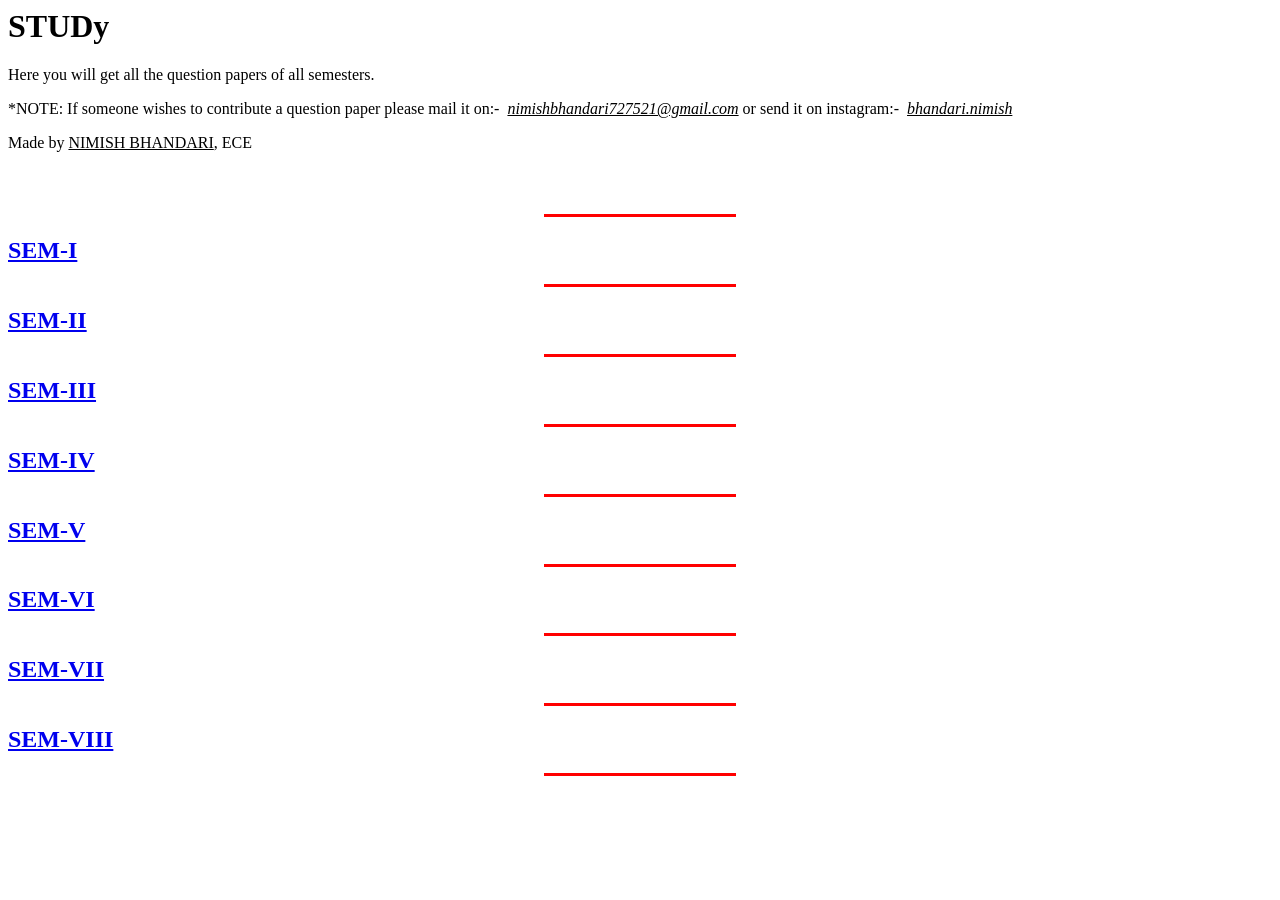
==== index.html @ 2b2bffa0 "Rename STUDy/STUDy.html to index.html" ====
<html>

    <head>
        <meta name="viewport" content="width=device-width, initial-scale=1.0">
        <link rel="stylesheet" type="text/css" href="STUDy.css">
    

        <title>STUDy</title>
    
    </head>
    
    <body>
    
        <div class="header">
        <h1>STUDy</h1>
        
        <p id="para">Here you will get all the question papers of all semesters.</p>
        </div>
        <p class="note">*NOTE: If someone wishes to contribute a question paper please mail it on:-  &nbsp;<i><u>nimishbhandari727521@gmail.com</u></i> or send it on instagram:- &nbsp;<i><u>bhandari.nimish</u></i></p>
        
        <div class="fixed">
             Made by <u>NIMISH BHANDARI</u>, ECE
            </div>
    
        <br><br><br>
        <div class="check">
          <hr color="red" size="3%" width="15%">
        <h2><a href="SEM-I.html">SEM-I</a></h2>
          <hr color="red" size="3%" width="15%">
        <h2><a href="SEM-II.html">SEM-II</a></h2>
          <hr color="red" size="3%" width="15%">
        <h2><a href="SEM-III.html">SEM-III</a></h2>
          <hr color="red" size="3%" width="15%">
        <h2><a href="SEM-IV.html">SEM-IV</a></h2> 
            <hr color="red" size="3%" width="15%">
        <h2><a href="SEM-V.HTML">SEM-V</a></h2> 
            <hr color="red" size="3%" width="15%">
        <h2><a href="SEM-VI.html">SEM-VI</a></h2> 
            <hr color="red" size="3%" width="15%">
        <h2><a href="SEM-VII.html">SEM-VII</a></h2> 
            <hr color="red" size="3%" width="15%">
        <h2><a href="SEM-VIII.html">SEM-VIII</a></h2> 
            <hr color="red" size="3%" width="15%">  
        </div>
        <br><br><br>
        
        
    </body>

</html>
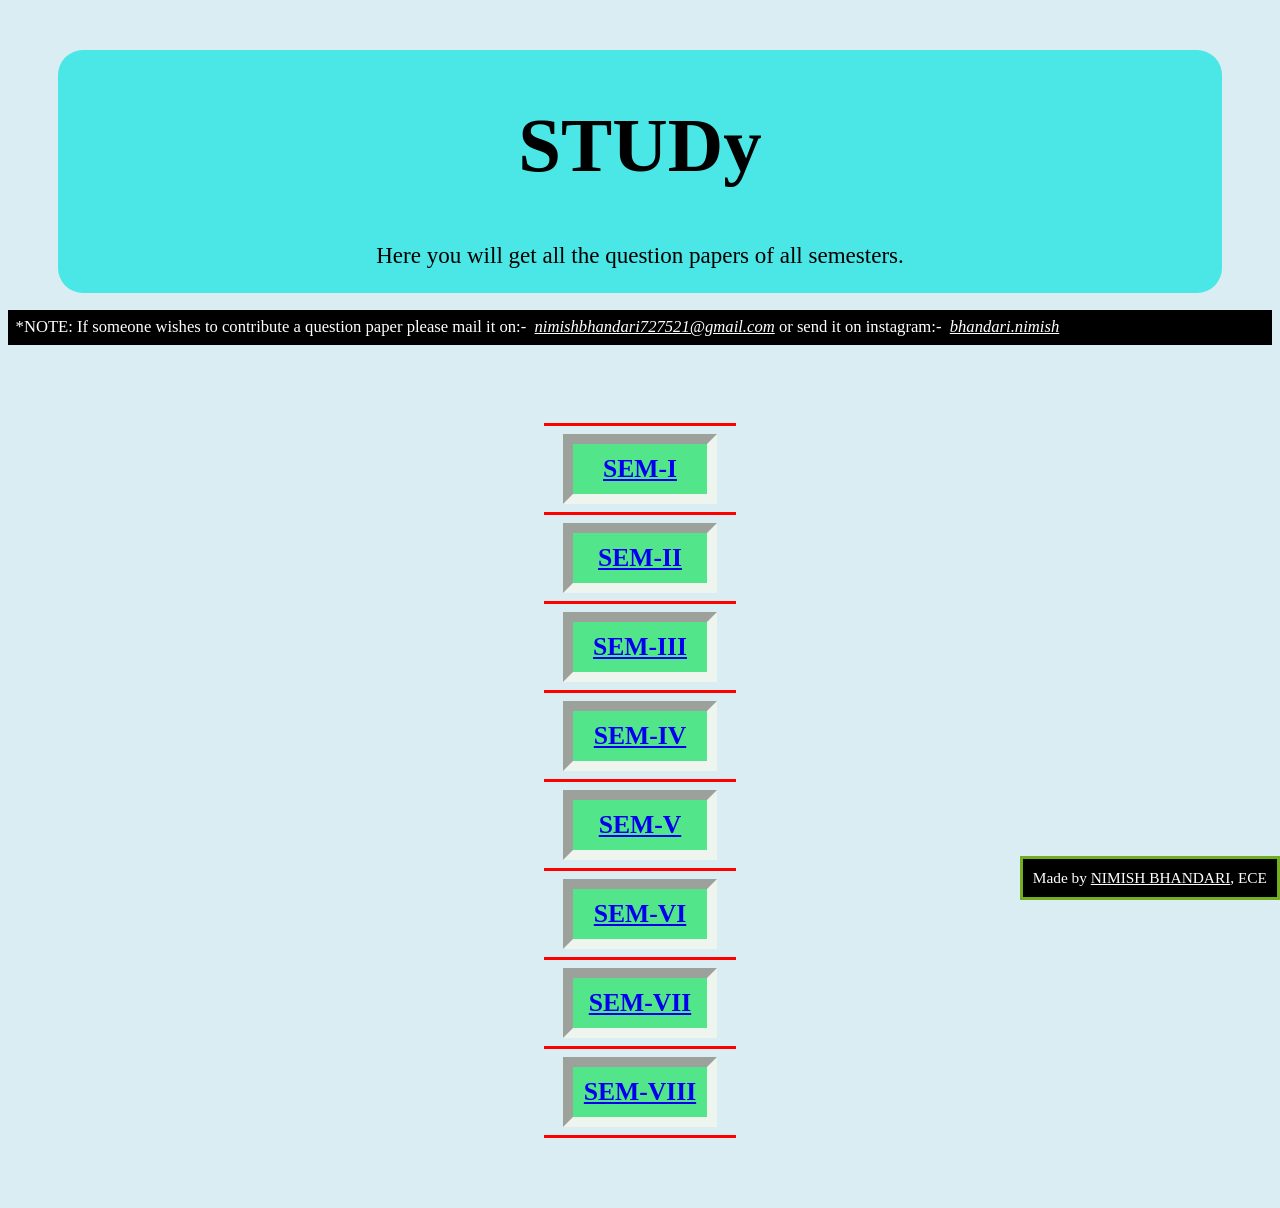
==== commit 6d3d22fa: "Update index.html" ====
--- a/index.html
+++ b/index.html
@@ -2,7 +2,7 @@
 
     <head>
         <meta name="viewport" content="width=device-width, initial-scale=1.0">
-        <link rel="stylesheet" type="text/css" href="STUDy.css">
+        <link rel="stylesheet" type="text/css" href="STUDy/STUDy.css">
     
 
         <title>STUDy</title>
--- a/STUDy/STUDy.css
+++ b/STUDy/STUDy.css
@@ -0,0 +1,66 @@
+body
+{
+    background-color: rgba(173, 216, 230, 0.46);
+}
+div.fixed {
+  position: fixed;
+  bottom: 0;
+  right: 0;
+  width: auto;
+  border: 3px solid #73AD21;
+    padding: 10px;
+    background-color: black;
+    color: white;
+    font-size: 1.2vw;
+}
+
+h2
+{
+    text-align: center;
+    color: white;
+    background-color: rgba(32, 226, 99, 0.72);
+    font-size: 2vw;
+    font-family: red serif;
+     margin: auto;
+  width: 9%;
+  border: 10px solid #eef5ee;
+  padding: 10px;
+    border-style: inset;
+            
+}
+h2:hover
+{
+    background-color: hotpink;
+}
+
+div.header
+{
+    background-color: #4be6e6;
+    margin: 50px 50px 0px 50px;
+    text-align: center;
+    padding: 1px;
+    border-radius: 25px;
+    font-size: 3vw;
+    
+    }
+
+#para
+{
+    font-size: 1.8vw;
+    
+}
+
+div.check
+a:hover
+{
+    color: aqua;
+}
+
+p.note
+{
+    background-color: black;
+    color:white;
+    font-size:1.3vw;
+    padding:.6%;
+}
+
